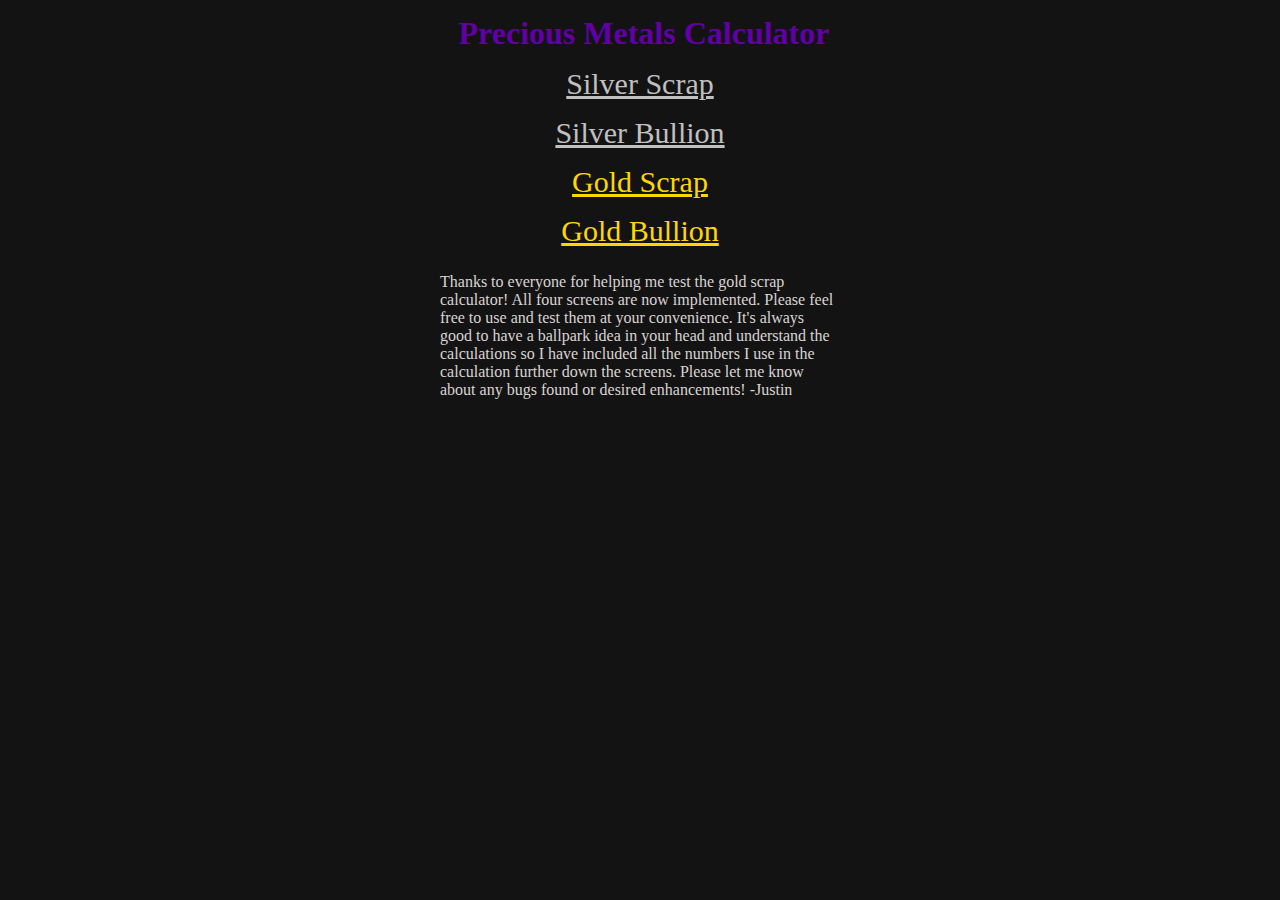
==== index.html @ 10d5b62d "1" ====
<!DOCTYPE html>
<html lang="en">
<head>
    <meta charset="UTF-8">
    <meta name="viewport" content="width=device-width, initial-scale=1.0">
    <title>PMC</title>
    <meta property="og:url" content="https://justinpavatte.github.io/pmc/index.html" />
    <meta property="og:title" content="PMC" />
    <meta property="og:description" content="Precious Metals Calculator." />
    <meta property="og:image" content="https://justinpavatte.github.io/pmc/favicon/android-chrome-512x512.png" />
    <meta property="og:type" content="website" />
    <!-- https://favicon.io/favicon-converter/ -->
    <link rel="icon" type="image/png" sizes="16x16" href="favicon/favicon-16x16.png">
    <link rel="icon" type="image/png" sizes="32x32" href="favicon/favicon-32x32.png">
    <link rel="apple-touch-icon" sizes="180x180" href="favicon/apple-touch-icon.png">
    <link rel="manifest" href="site.webmanifest">
    <link rel="stylesheet" type="text/css" href="styles.css">
</head>
<body>
    <div class="container">
        <h1 style="color: #6000a5;">&nbsp;Precious Metals Calculator</h1>
        <div style="text-align: center;"><a href="silverscrap.html" style="color: silver; margin-bottom: 10px;">Silver Scrap</a></div>
        <div style="text-align: center;"><a href="silverbullion.html" style="color: silver; margin-bottom: 10px;">Silver Bullion</a></div>
        <div style="text-align: center;"><a href="goldscrap.html" style="color: gold; margin-bottom: 10px;">Gold Scrap</a></div>
        <div style="text-align: center;"><a href="goldbullion.html" style="color: gold; margin-bottom: 10px;">Gold Bullion</a></div>
        <div style="margin-top: 15px; color: rgb(218, 211, 211);">Thanks to everyone for helping me test the gold scrap calculator! All four screens are now implemented. Please feel free to use and test them at your convenience. It's always good to have a ballpark idea in your head and understand the calculations so I have included all the numbers I use in the calculation further down the screens. Please let me know about any bugs found or desired enhancements! -Justin</div>
    </div>
</body>
</html>
---- styles.css ----
body {
    background-color: #131314;    
    color: #E3E3E3; 
}

h1 {
    margin: 10px;
    margin-top: 15px;
    text-align: center;
}

span {
    margin: 10px;
}

a {
    font-size: 30px;
    margin: 5px;
    display: inline-block;
    color: #E3E3E3;
}
 
label {
    font-size: 25px;
    margin: 5px;
}

input {
    font-size: 25px;
    color: #f9f7f7;
    margin: 5px;
    border-radius: 5px;
    background-color: #1E1F20;
    border-color: #8d8f91;
    max-width: 400px;
    width: 95%;
}

button {
    background-color: #8d8f91;
    font-weight: bold;
    font-size: 25px;
    margin: 10px 5px 5px 5px;
    padding: 15px;
    border-radius: 10px;
    width: 258px;
}

select {
    background-color: #333;
    color: white;
    border: none;
    padding: 5px 10px;
    cursor: pointer;
    font-size: 20px;
    border-radius: 5px;
    margin-left: 2px;
}
  
select option {
    background-color: #333;
    color: white;
}

select:hover {
    background-color: #222;
}

.container {
    max-width: 400px;
    width: 100%;
    margin-left: auto;
    margin-right: auto;
}
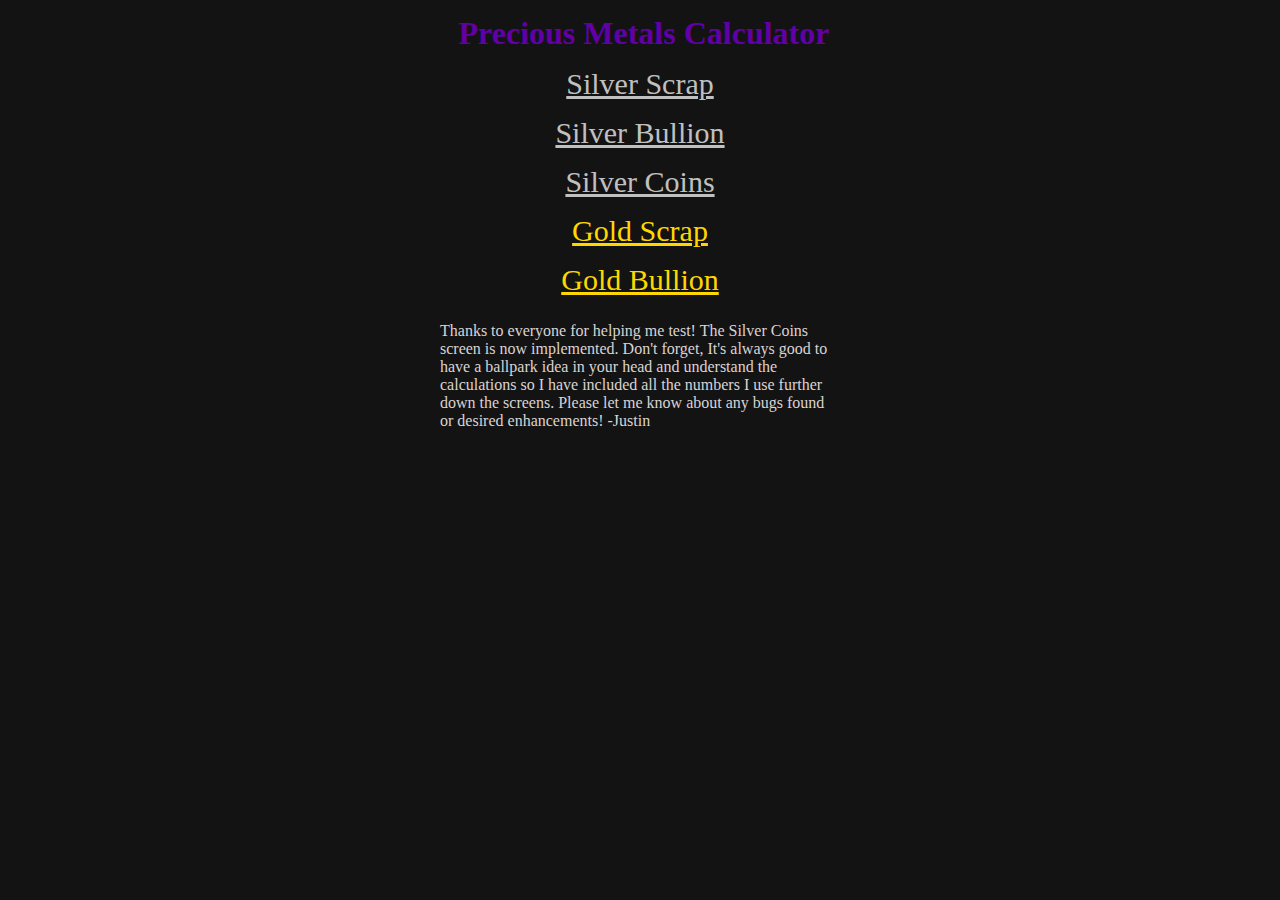
==== commit 55940d48: "s" ====
--- a/index.html
+++ b/index.html
@@ -7,7 +7,7 @@
     <meta property="og:url" content="https://justinpavatte.github.io/pmc/index.html" />
     <meta property="og:title" content="PMC" />
     <meta property="og:description" content="Precious Metals Calculator." />
-    <meta property="og:image" content="https://justinpavatte.github.io/pmc/favicon/android-chrome-512x512.png" />
+    <meta property="og:image" content="https://justinpavatte.github.io/pmc/favicon/og-1200x630.png" />
     <meta property="og:type" content="website" />
     <!-- https://favicon.io/favicon-converter/ -->
     <link rel="icon" type="image/png" sizes="16x16" href="favicon/favicon-16x16.png">
@@ -21,9 +21,10 @@
         <h1 style="color: #6000a5;">&nbsp;Precious Metals Calculator</h1>
         <div style="text-align: center;"><a href="silverscrap.html" style="color: silver; margin-bottom: 10px;">Silver Scrap</a></div>
         <div style="text-align: center;"><a href="silverbullion.html" style="color: silver; margin-bottom: 10px;">Silver Bullion</a></div>
+        <div style="text-align: center;"><a href="silvercoins.html" style="color: silver; margin-bottom: 10px;">Silver Coins</a></div>
         <div style="text-align: center;"><a href="goldscrap.html" style="color: gold; margin-bottom: 10px;">Gold Scrap</a></div>
         <div style="text-align: center;"><a href="goldbullion.html" style="color: gold; margin-bottom: 10px;">Gold Bullion</a></div>
-        <div style="margin-top: 15px; color: rgb(218, 211, 211);">Thanks to everyone for helping me test the gold scrap calculator! All four screens are now implemented. Please feel free to use and test them at your convenience. It's always good to have a ballpark idea in your head and understand the calculations so I have included all the numbers I use in the calculation further down the screens. Please let me know about any bugs found or desired enhancements! -Justin</div>
+        <div style="margin-top: 15px; color: rgb(218, 211, 211);">Thanks to everyone for helping me test! The Silver Coins screen is now implemented. Don't forget, It's always good to have a ballpark idea in your head and understand the calculations so I have included all the numbers I use further down the screens. Please let me know about any bugs found or desired enhancements! -Justin</div>
     </div>
 </body>
 </html>--- a/styles.css
+++ b/styles.css
@@ -43,7 +43,7 @@
     margin: 10px 5px 5px 5px;
     padding: 15px;
     border-radius: 10px;
-    width: 258px;
+    width: 96%;
 }
 
 select {
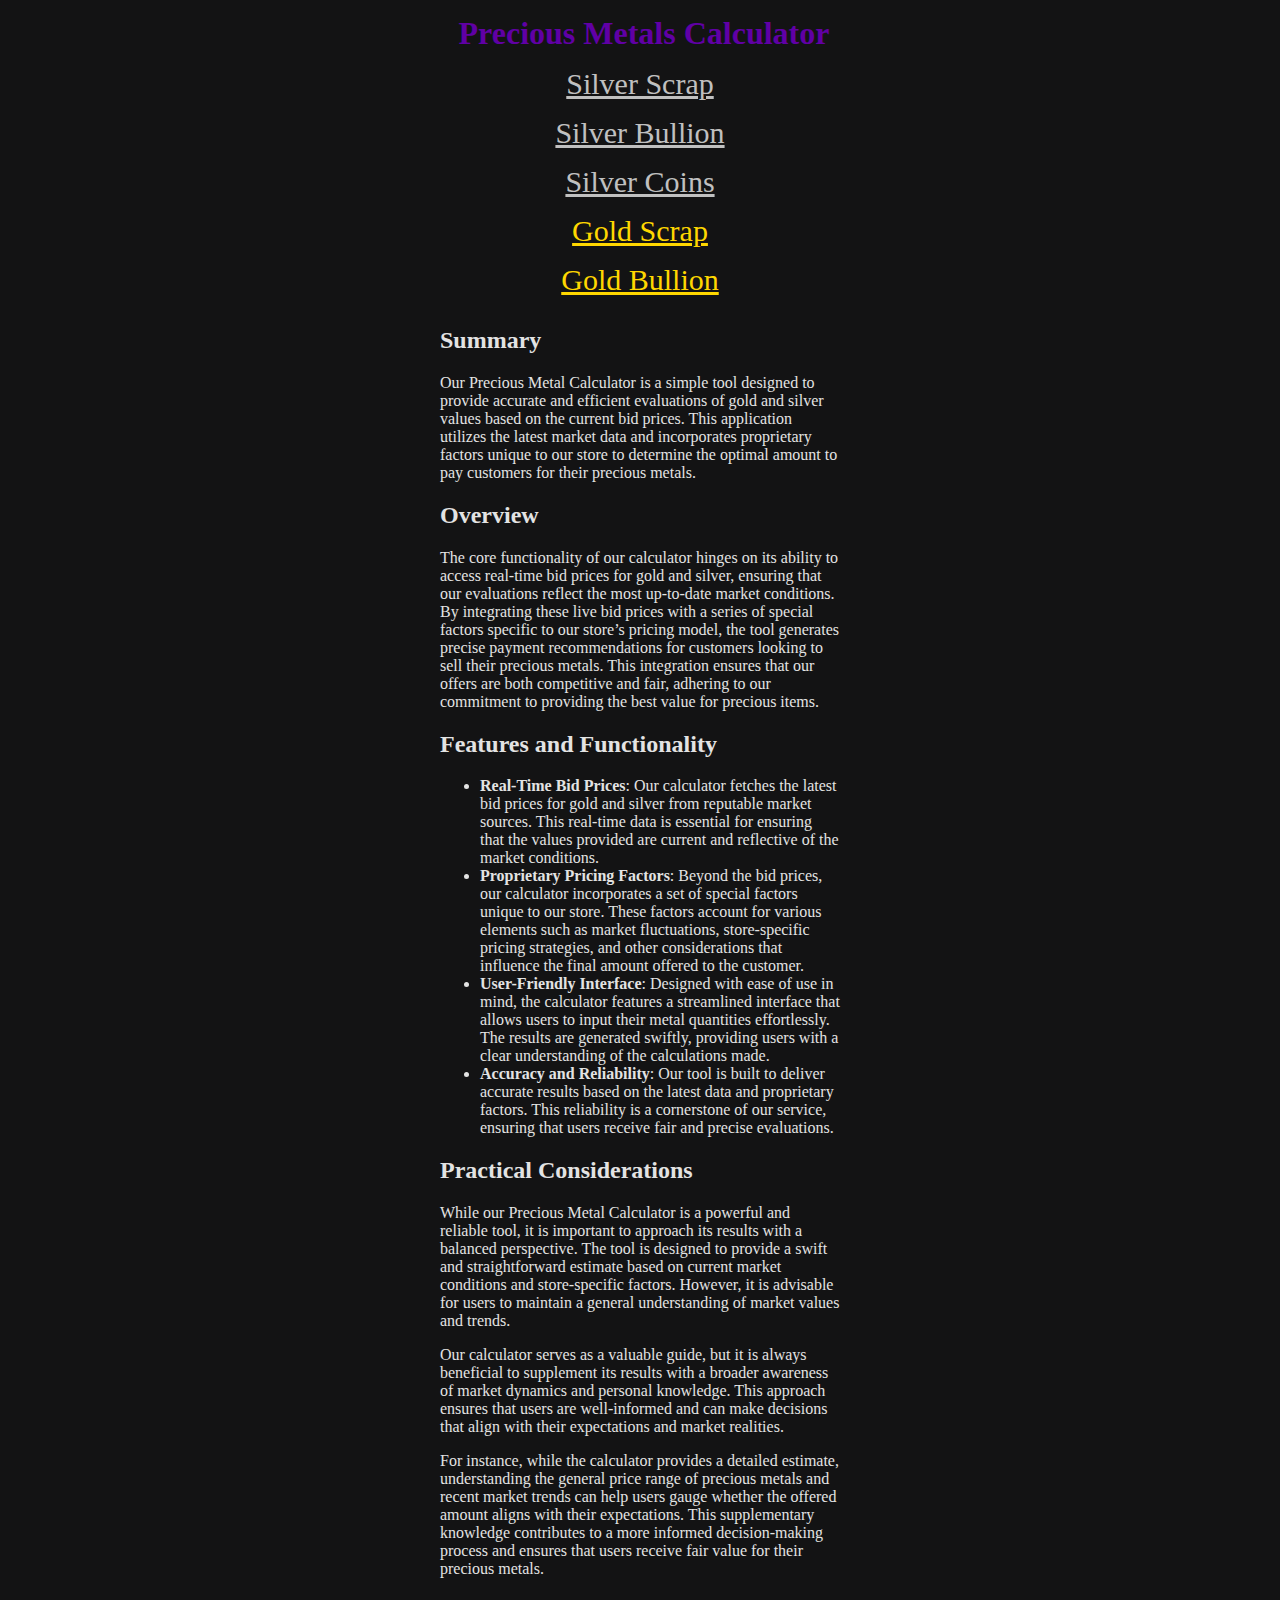
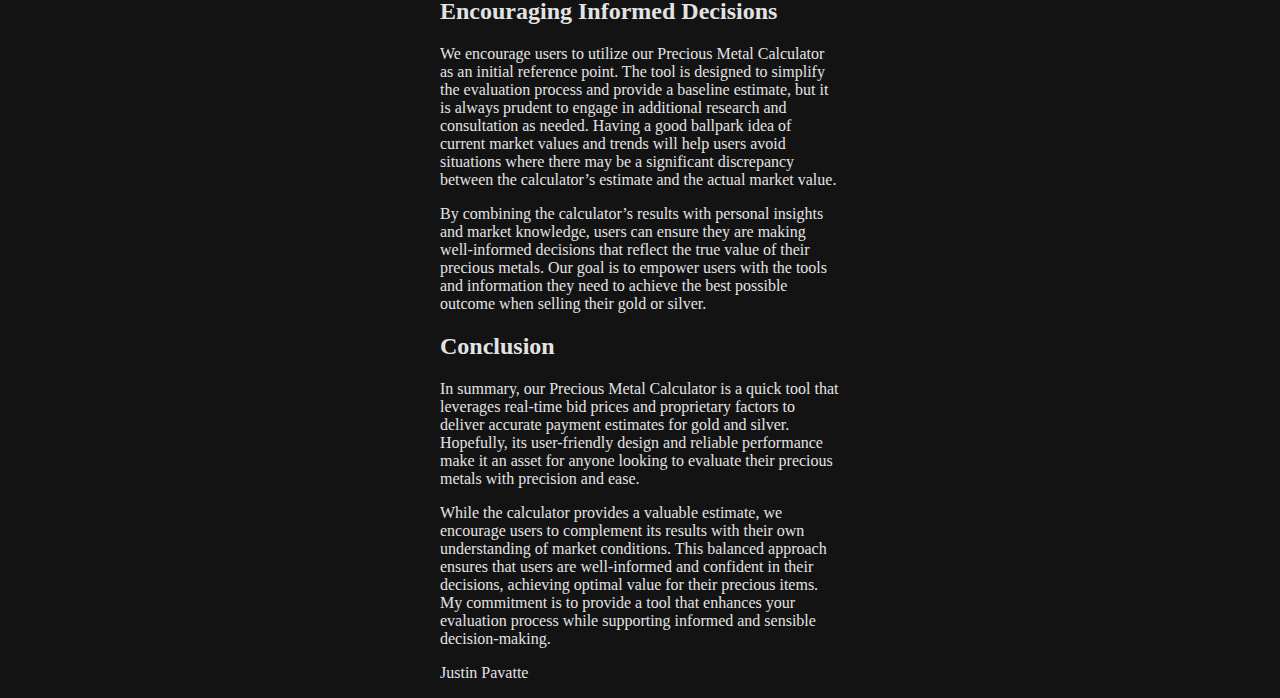
==== commit 6310acb0: "s" ====
--- a/index.html
+++ b/index.html
@@ -24,7 +24,30 @@
         <div style="text-align: center;"><a href="silvercoins.html" style="color: silver; margin-bottom: 10px;">Silver Coins</a></div>
         <div style="text-align: center;"><a href="goldscrap.html" style="color: gold; margin-bottom: 10px;">Gold Scrap</a></div>
         <div style="text-align: center;"><a href="goldbullion.html" style="color: gold; margin-bottom: 10px;">Gold Bullion</a></div>
-        <div style="margin-top: 15px; color: rgb(218, 211, 211);">Thanks to everyone for helping me test! The Silver Coins screen is now implemented. Don't forget, It's always good to have a ballpark idea in your head and understand the calculations so I have included all the numbers I use further down the screens. Please let me know about any bugs found or desired enhancements! -Justin</div>
+        <div>
+            <h2>Summary</h1>    
+            <p>Our Precious Metal Calculator is a simple tool designed to provide accurate and efficient evaluations of gold and silver values based on the current bid prices. This application utilizes the latest market data and incorporates proprietary factors unique to our store to determine the optimal amount to pay customers for their precious metals.</p>
+            <h2>Overview</h2>
+            <p>The core functionality of our calculator hinges on its ability to access real-time bid prices for gold and silver, ensuring that our evaluations reflect the most up-to-date market conditions. By integrating these live bid prices with a series of special factors specific to our store’s pricing model, the tool generates precise payment recommendations for customers looking to sell their precious metals. This integration ensures that our offers are both competitive and fair, adhering to our commitment to providing the best value for precious items.</p>
+            <h2>Features and Functionality</h2>
+            <ul>
+                <li><strong>Real-Time Bid Prices</strong>: Our calculator fetches the latest bid prices for gold and silver from reputable market sources. This real-time data is essential for ensuring that the values provided are current and reflective of the market conditions.</li>
+                <li><strong>Proprietary Pricing Factors</strong>: Beyond the bid prices, our calculator incorporates a set of special factors unique to our store. These factors account for various elements such as market fluctuations, store-specific pricing strategies, and other considerations that influence the final amount offered to the customer.</li>
+                <li><strong>User-Friendly Interface</strong>: Designed with ease of use in mind, the calculator features a streamlined interface that allows users to input their metal quantities effortlessly. The results are generated swiftly, providing users with a clear understanding of the calculations made.</li>
+                <li><strong>Accuracy and Reliability</strong>: Our tool is built to deliver accurate results based on the latest data and proprietary factors. This reliability is a cornerstone of our service, ensuring that users receive fair and precise evaluations.</li>
+            </ul>
+            <h2>Practical Considerations</h2>
+            <p>While our Precious Metal Calculator is a powerful and reliable tool, it is important to approach its results with a balanced perspective. The tool is designed to provide a swift and straightforward estimate based on current market conditions and store-specific factors. However, it is advisable for users to maintain a general understanding of market values and trends.</p>
+            <p>Our calculator serves as a valuable guide, but it is always beneficial to supplement its results with a broader awareness of market dynamics and personal knowledge. This approach ensures that users are well-informed and can make decisions that align with their expectations and market realities.</p>
+            <p>For instance, while the calculator provides a detailed estimate, understanding the general price range of precious metals and recent market trends can help users gauge whether the offered amount aligns with their expectations. This supplementary knowledge contributes to a more informed decision-making process and ensures that users receive fair value for their precious metals.</p>
+            <h2>Encouraging Informed Decisions</h2>
+            <p>We encourage users to utilize our Precious Metal Calculator as an initial reference point. The tool is designed to simplify the evaluation process and provide a baseline estimate, but it is always prudent to engage in additional research and consultation as needed. Having a good ballpark idea of current market values and trends will help users avoid situations where there may be a significant discrepancy between the calculator’s estimate and the actual market value.</p>
+            <p>By combining the calculator’s results with personal insights and market knowledge, users can ensure they are making well-informed decisions that reflect the true value of their precious metals. Our goal is to empower users with the tools and information they need to achieve the best possible outcome when selling their gold or silver.</p>
+            <h2>Conclusion</h2>
+            <p>In summary, our Precious Metal Calculator is a quick tool that leverages real-time bid prices and proprietary factors to deliver accurate payment estimates for gold and silver. Hopefully, its user-friendly design and reliable performance make it an asset for anyone looking to evaluate their precious metals with precision and ease.</p>
+            <p>While the calculator provides a valuable estimate, we encourage users to complement its results with their own understanding of market conditions. This balanced approach ensures that users are well-informed and confident in their decisions, achieving optimal value for their precious items. My commitment is to provide a tool that enhances your evaluation process while supporting informed and sensible decision-making.</p>
+            <p>Justin Pavatte</p>
+        </div>
     </div>
 </body>
 </html>--- a/styles.css
+++ b/styles.css
@@ -26,12 +26,12 @@
 }
 
 input {
+    color: #f9f7f7;
+    background-color: #1E1F20;
+    border-color: #8d8f91;
     font-size: 25px;
-    color: #f9f7f7;
     margin: 5px;
     border-radius: 5px;
-    background-color: #1E1F20;
-    border-color: #8d8f91;
     max-width: 400px;
     width: 95%;
 }
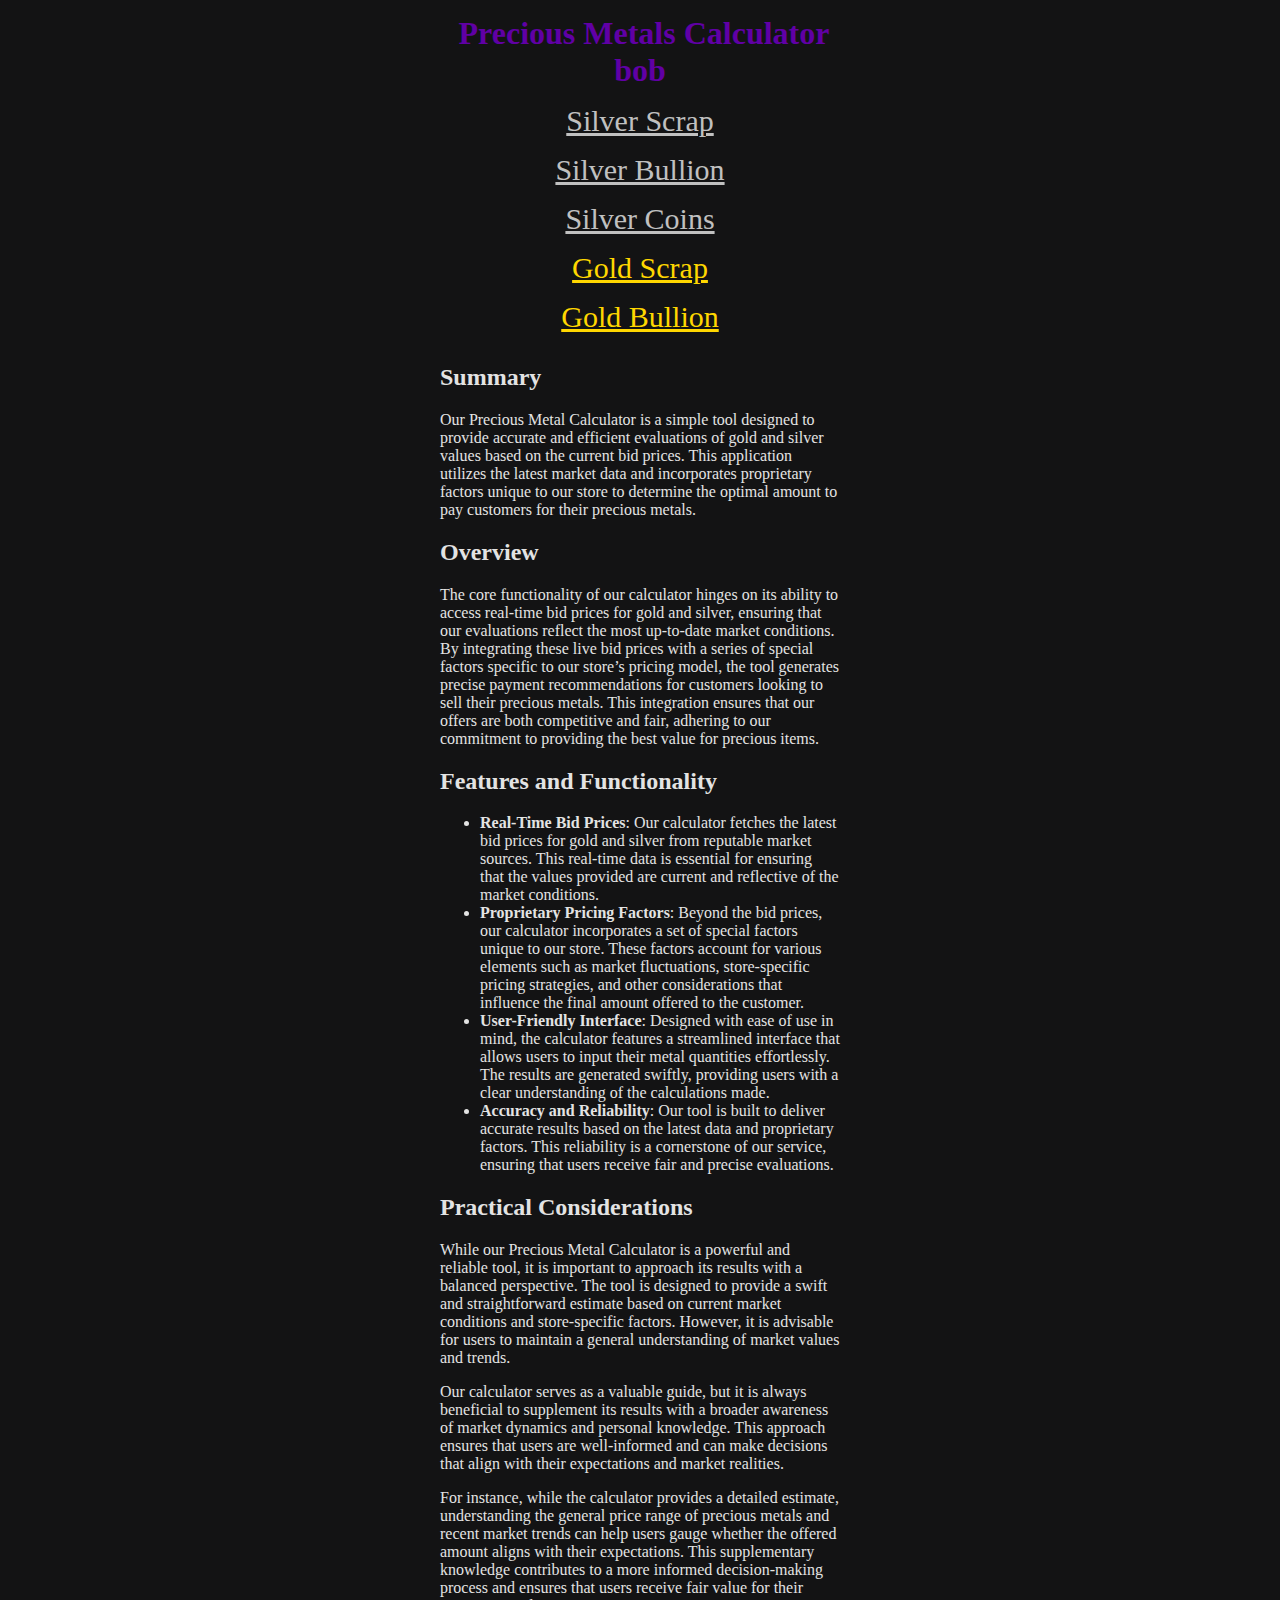
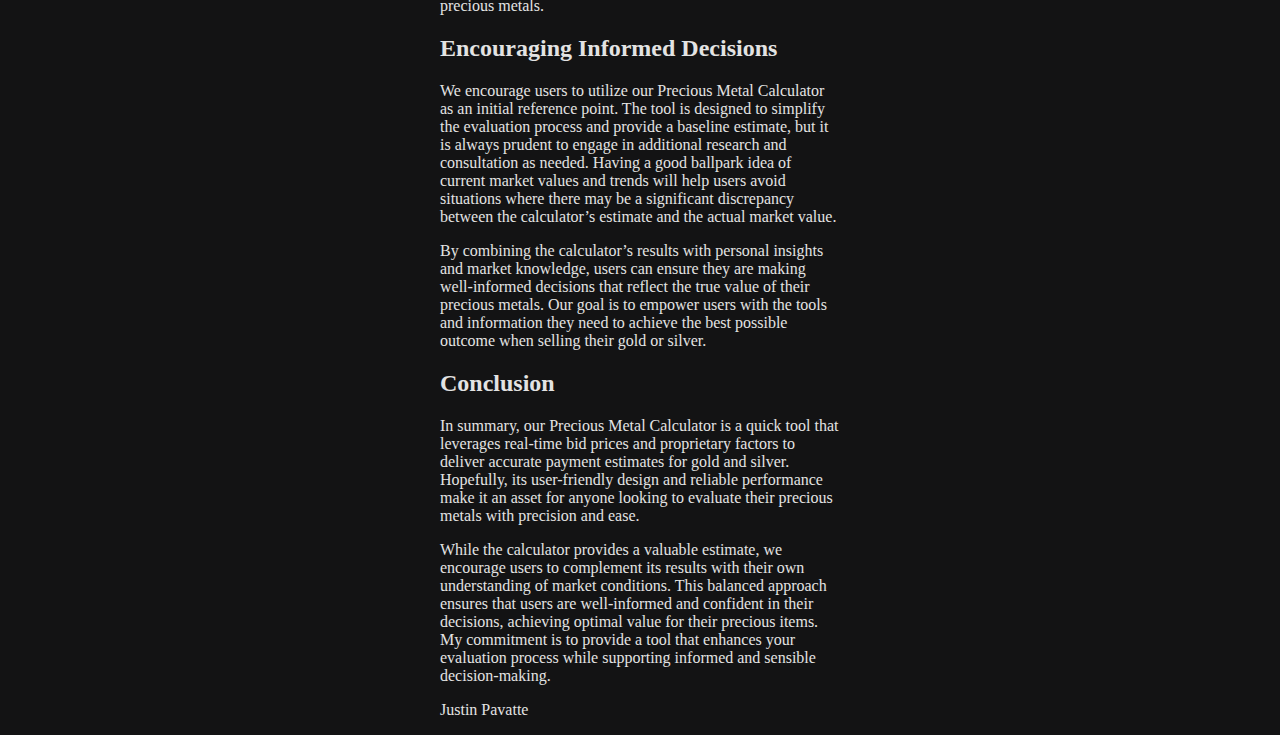
==== commit 8d8f1a2d: "a" ====
--- a/index.html
+++ b/index.html
@@ -18,7 +18,7 @@
 </head>
 <body>
     <div class="container">
-        <h1 style="color: #6000a5;">&nbsp;Precious Metals Calculator</h1>
+        <h1 style="color: #6000a5;">&nbsp;Precious Metals Calculator bob</h1>
         <div style="text-align: center;"><a href="silverscrap.html" style="color: silver; margin-bottom: 10px;">Silver Scrap</a></div>
         <div style="text-align: center;"><a href="silverbullion.html" style="color: silver; margin-bottom: 10px;">Silver Bullion</a></div>
         <div style="text-align: center;"><a href="silvercoins.html" style="color: silver; margin-bottom: 10px;">Silver Coins</a></div>
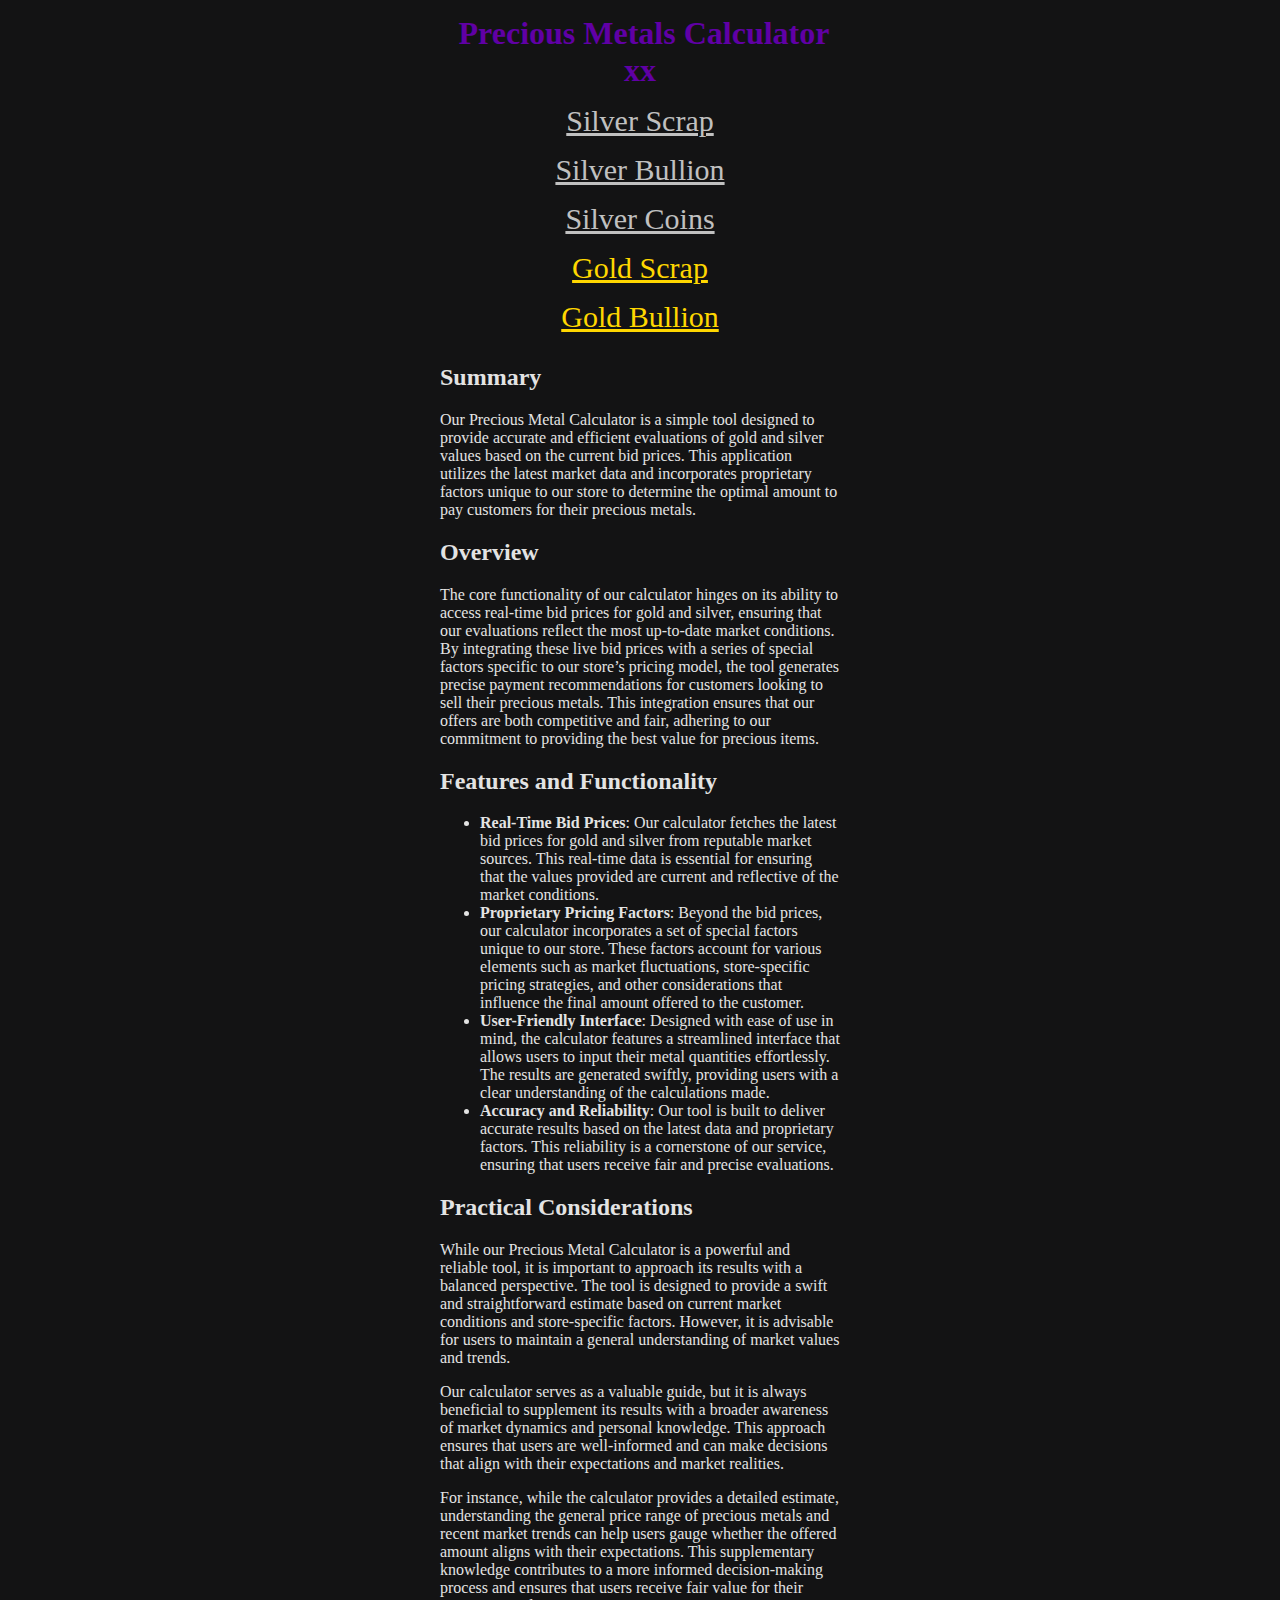
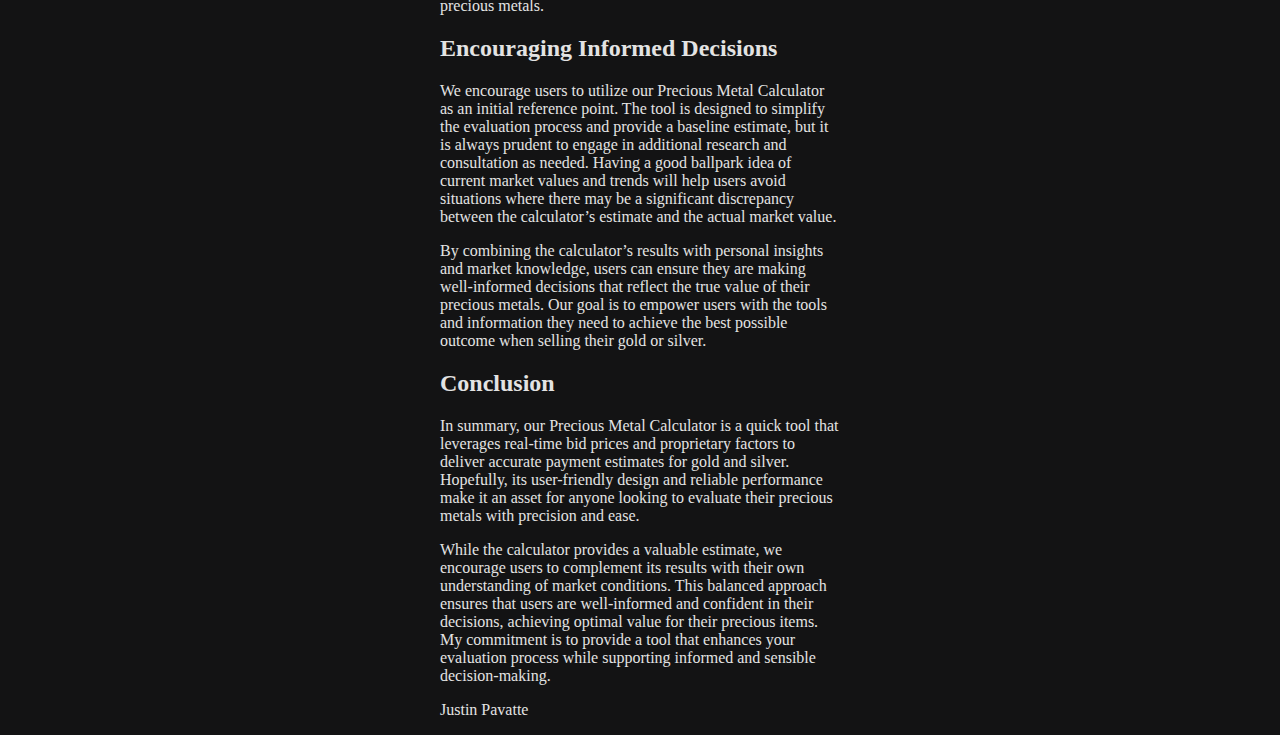
==== commit eeb9651c: "a" ====
--- a/index.html
+++ b/index.html
@@ -18,7 +18,7 @@
 </head>
 <body>
     <div class="container">
-        <h1 style="color: #6000a5;">&nbsp;Precious Metals Calculator bob</h1>
+        <h1 style="color: #6000a5;">&nbsp;Precious Metals Calculator xx</h1>
         <div style="text-align: center;"><a href="silverscrap.html" style="color: silver; margin-bottom: 10px;">Silver Scrap</a></div>
         <div style="text-align: center;"><a href="silverbullion.html" style="color: silver; margin-bottom: 10px;">Silver Bullion</a></div>
         <div style="text-align: center;"><a href="silvercoins.html" style="color: silver; margin-bottom: 10px;">Silver Coins</a></div>
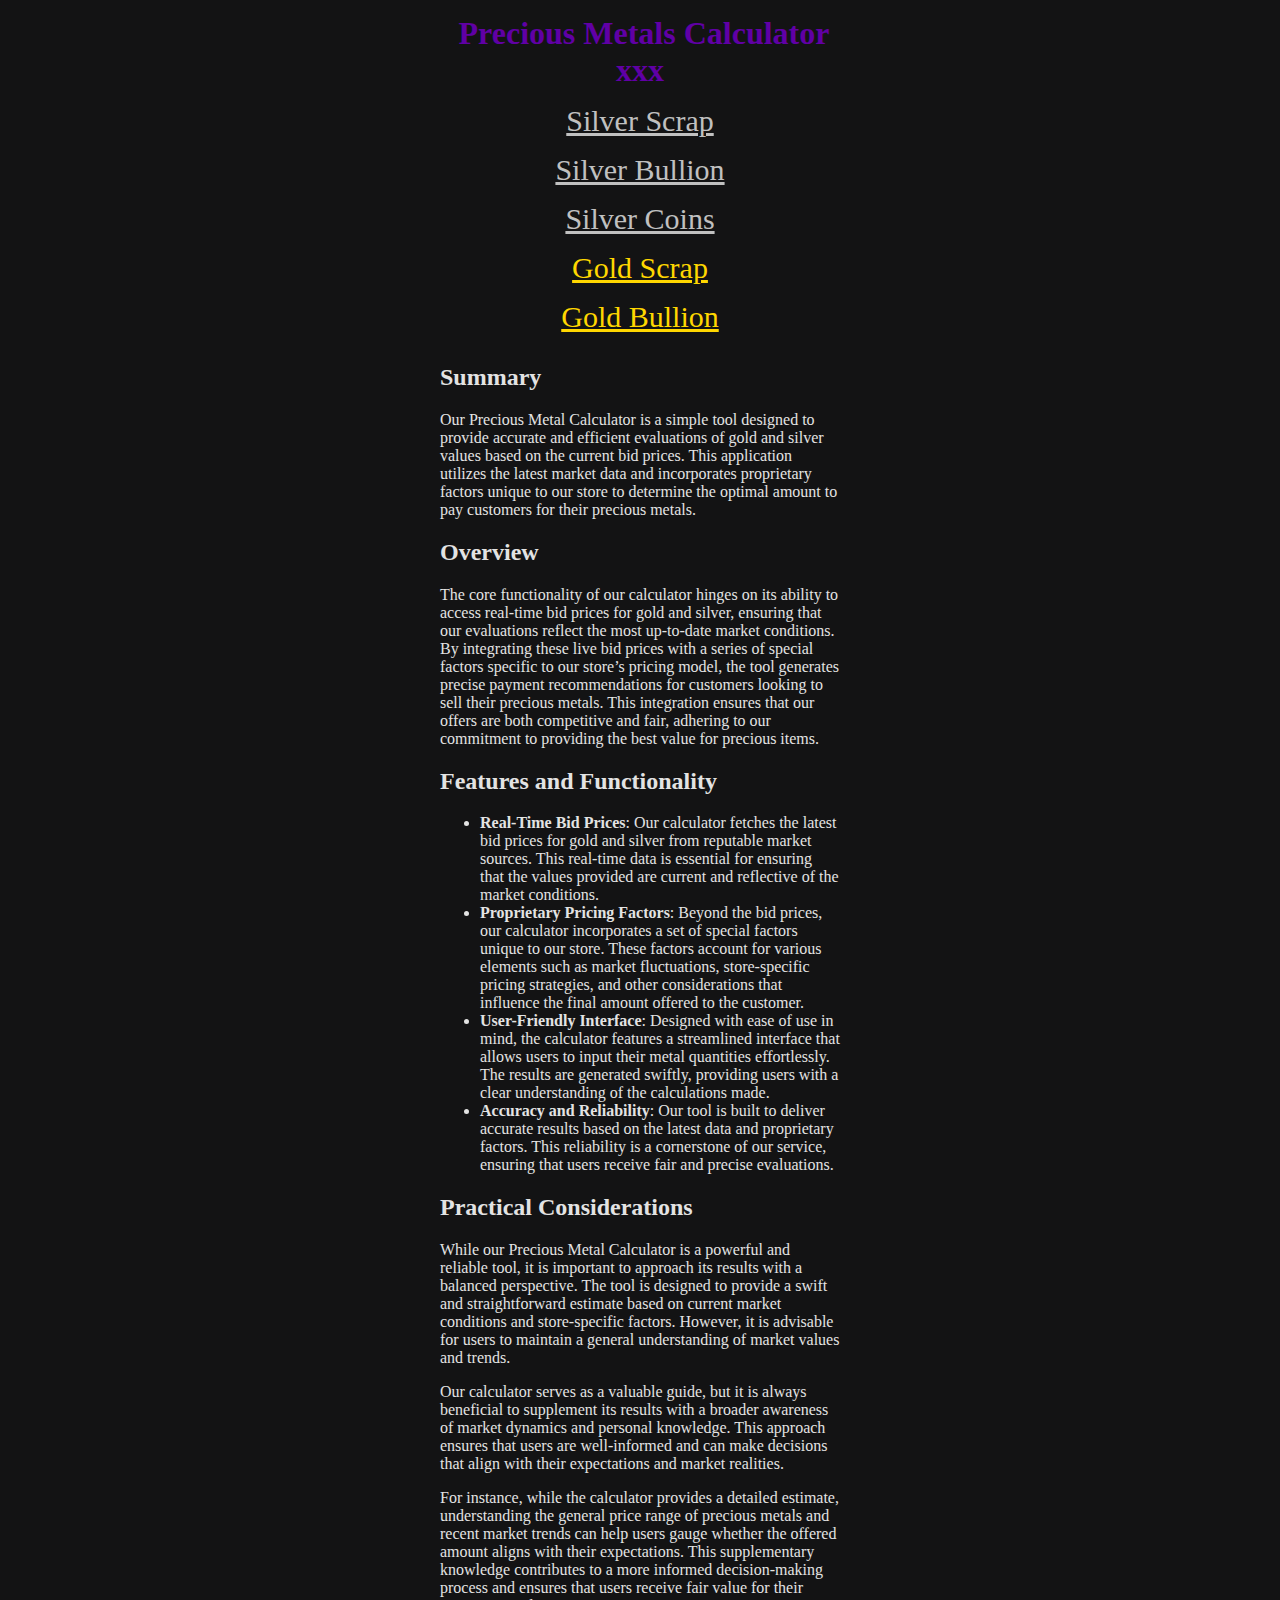
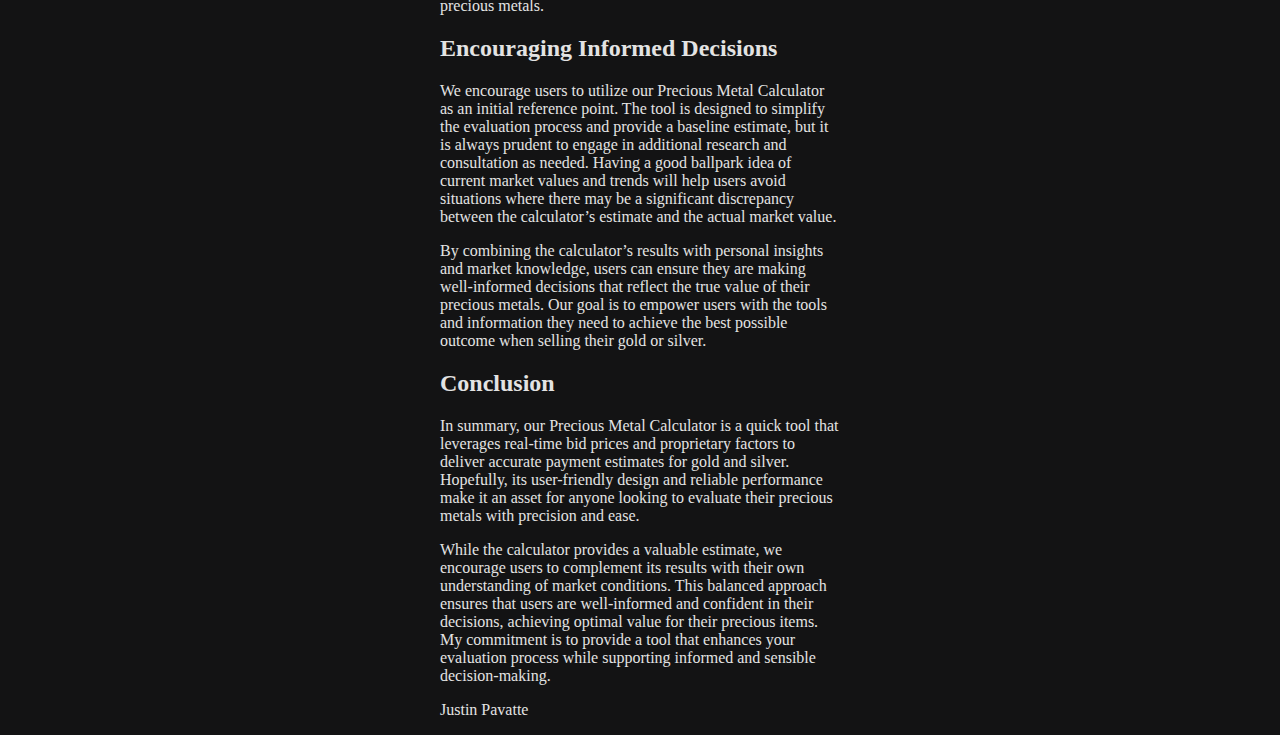
==== commit 1946ead6: "aa" ====
--- a/index.html
+++ b/index.html
@@ -18,7 +18,7 @@
 </head>
 <body>
     <div class="container">
-        <h1 style="color: #6000a5;">&nbsp;Precious Metals Calculator xx</h1>
+        <h1 style="color: #6000a5;">&nbsp;Precious Metals Calculator xxx</h1>
         <div style="text-align: center;"><a href="silverscrap.html" style="color: silver; margin-bottom: 10px;">Silver Scrap</a></div>
         <div style="text-align: center;"><a href="silverbullion.html" style="color: silver; margin-bottom: 10px;">Silver Bullion</a></div>
         <div style="text-align: center;"><a href="silvercoins.html" style="color: silver; margin-bottom: 10px;">Silver Coins</a></div>
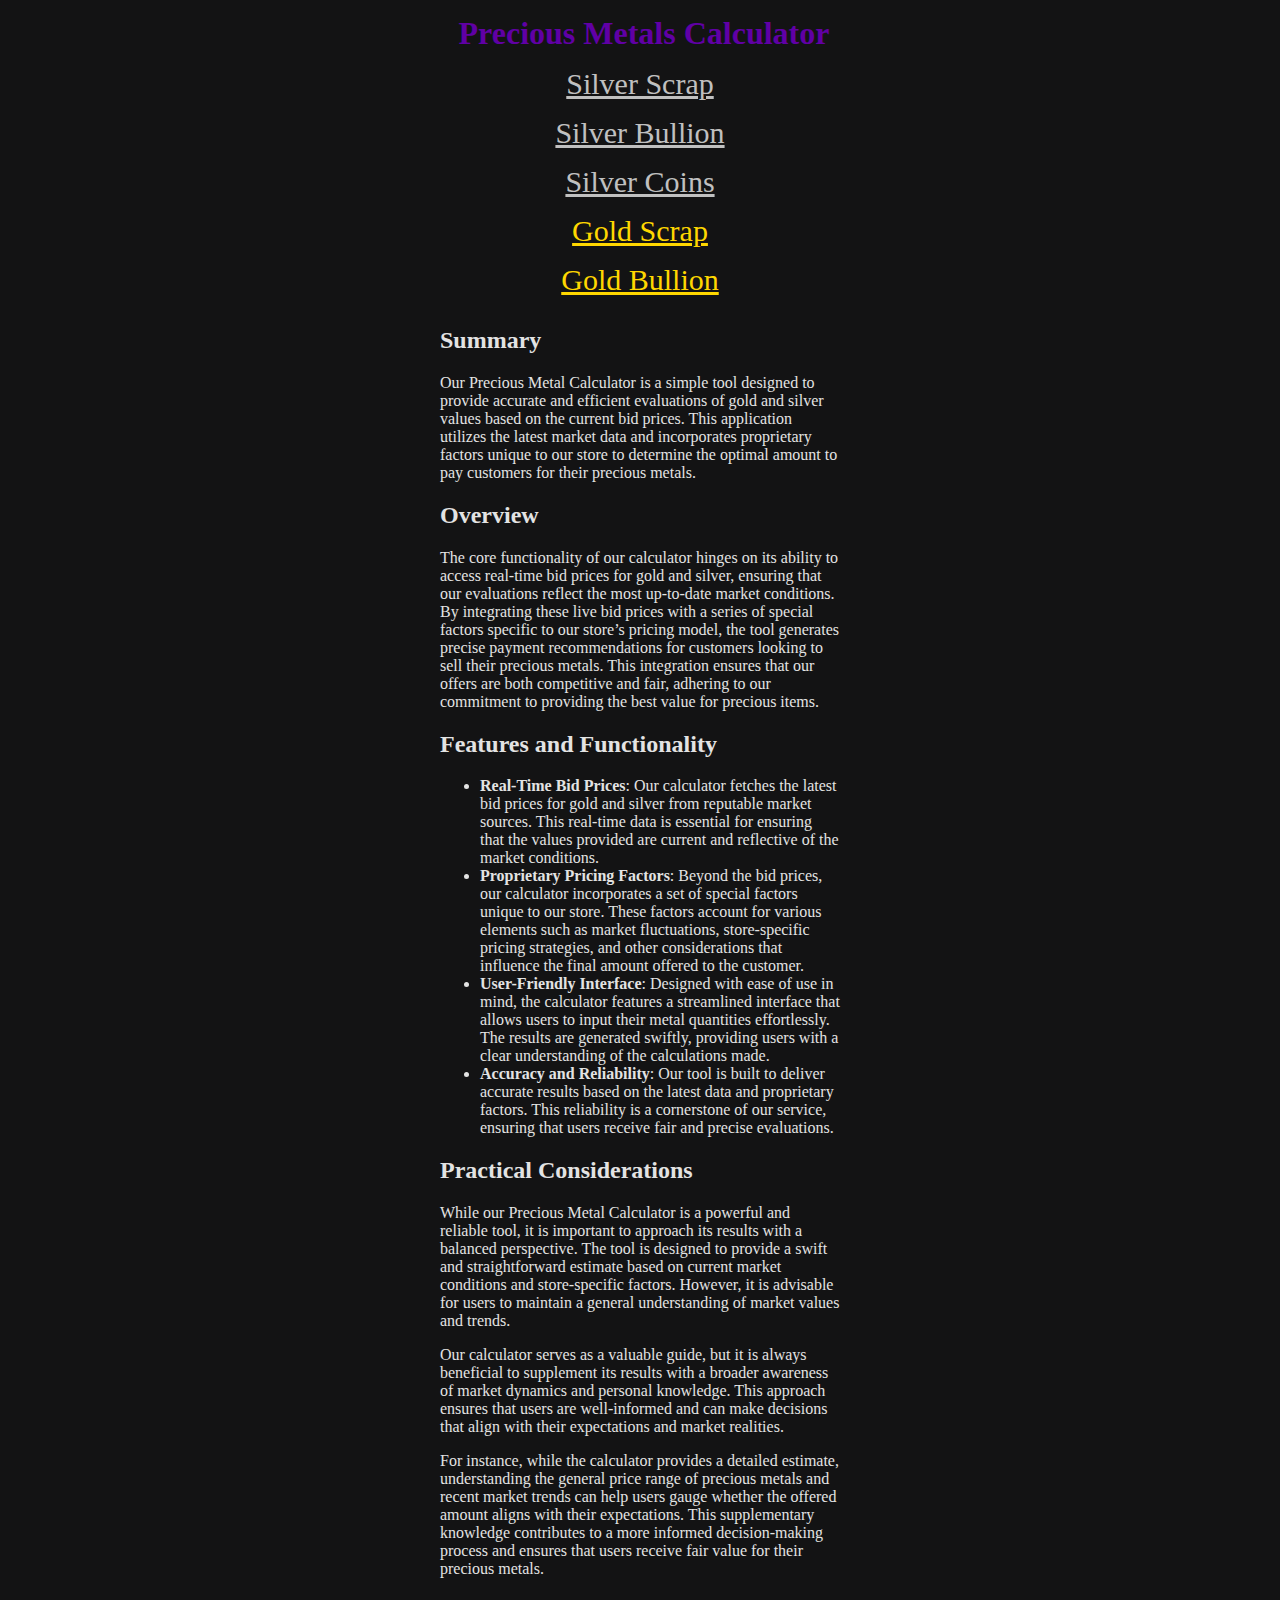
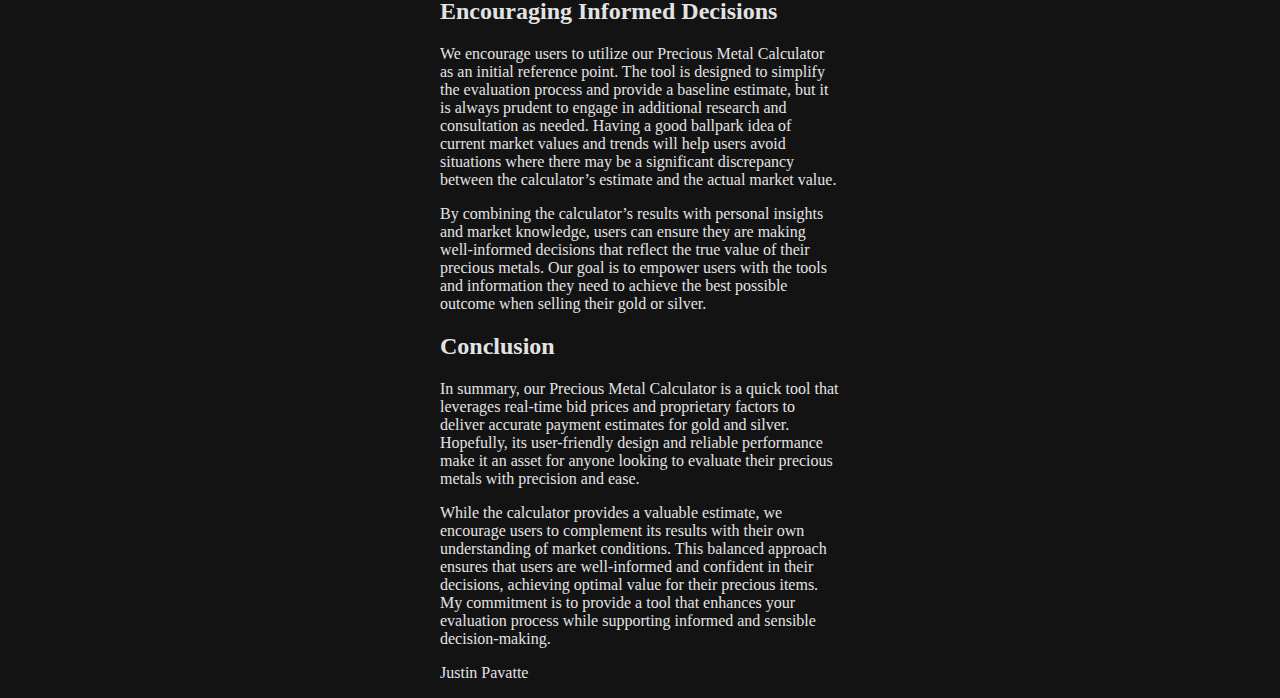
==== commit a21595cd: "a" ====
--- a/index.html
+++ b/index.html
@@ -18,7 +18,7 @@
 </head>
 <body>
     <div class="container">
-        <h1 style="color: #6000a5;">&nbsp;Precious Metals Calculator xxx</h1>
+        <h1 style="color: #6000a5;">&nbsp;Precious Metals Calculator</h1>
         <div style="text-align: center;"><a href="silverscrap.html" style="color: silver; margin-bottom: 10px;">Silver Scrap</a></div>
         <div style="text-align: center;"><a href="silverbullion.html" style="color: silver; margin-bottom: 10px;">Silver Bullion</a></div>
         <div style="text-align: center;"><a href="silvercoins.html" style="color: silver; margin-bottom: 10px;">Silver Coins</a></div>
